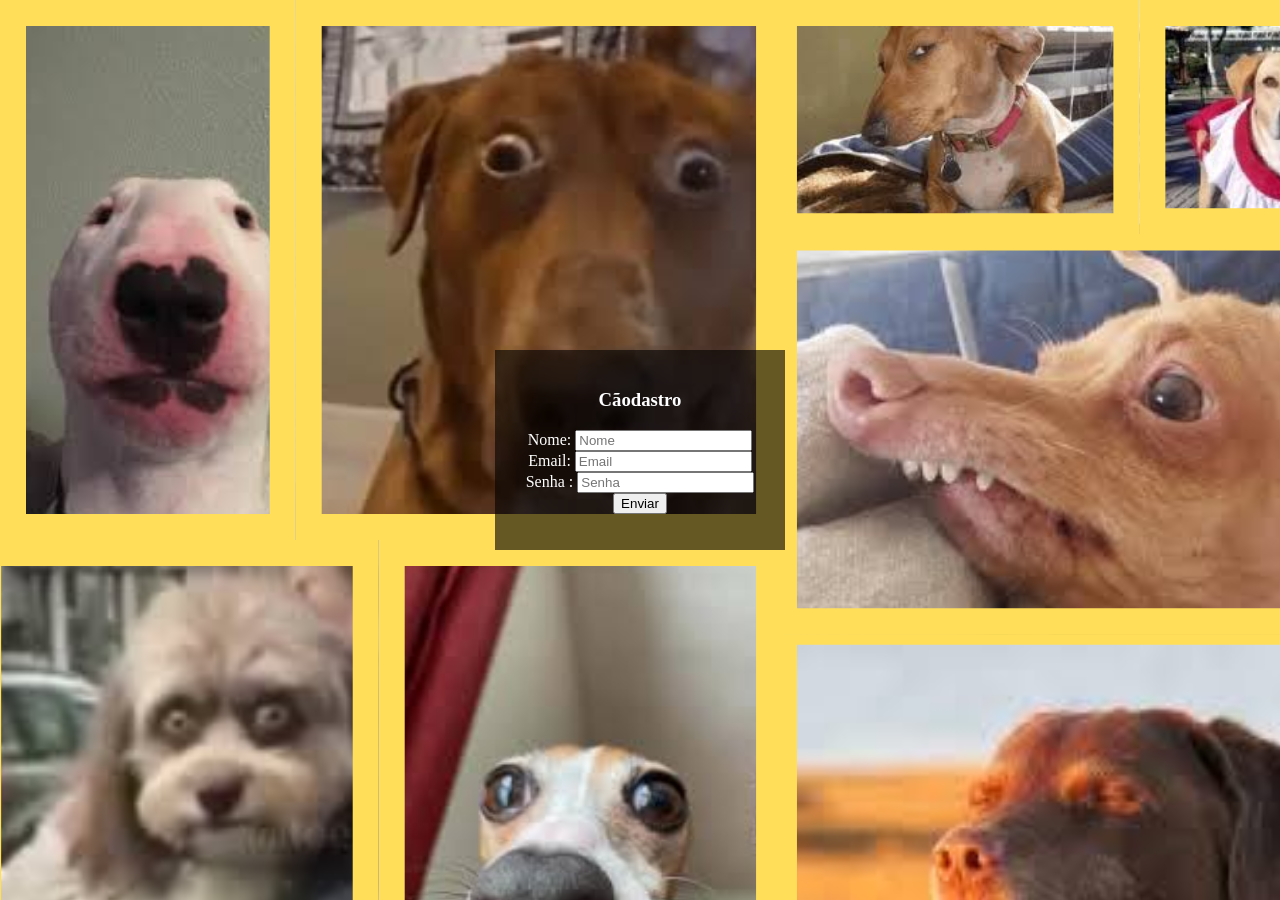
==== index.html @ d8ba9566 "ADD-INICIAL  COMMIT" ====
<html lang="en">
<head>
    <meta charset="UTF-8">
    <meta name="viewport" content="width=, initial-scale=1.0">
    <link rel="stylesheet" href="style.css">
    <title>Validação de formulário</title>
</head>
<body>
        <div class="conteiner">
                <h3>Cãodastro</h3>
                <form action="" id="Formulario">

                    <label for="nome"> Nome:</label>
                    <input type="text" id="nome" placeholder="Nome">
                    <div id="erroNome" class="erro"></div>

                    <label for="email"> Email:</label>
                    <input type="email" id="email" placeholder="Email">
                    <div id="erroEmail"  class="erro"></div>

                    <label for="senha"> Senha : </label>
                    <input type="password" id="senha" placeholder="Senha">
                    <div id="erroSenha"   class="erro"></div>

                        <button type="submit">Enviar</button>
                </form>

                <div class="resultado" id="resultado"></div>
        </div>
        <script src="script.js"></script>
</body>
</html>
---- style.css ----
.conteiner{

        padding: 20px;
        background-color: rgba(0,0,0,0.6);
        width: 250px;
        color: white;
        position: absolute;
    }
    label {
      color: rgb(255, 255, 255);
        
    }

    .erro{

        color: red;
    }
    body {
        margin-top: auto;
        align-items: center;
        text-align: center;
        background-image: url(assets/Design\ sem\ nome\ \(1\).png);
        justify-content: center;
        margin: 0;
        place-items: center;
        display: flex;
    }
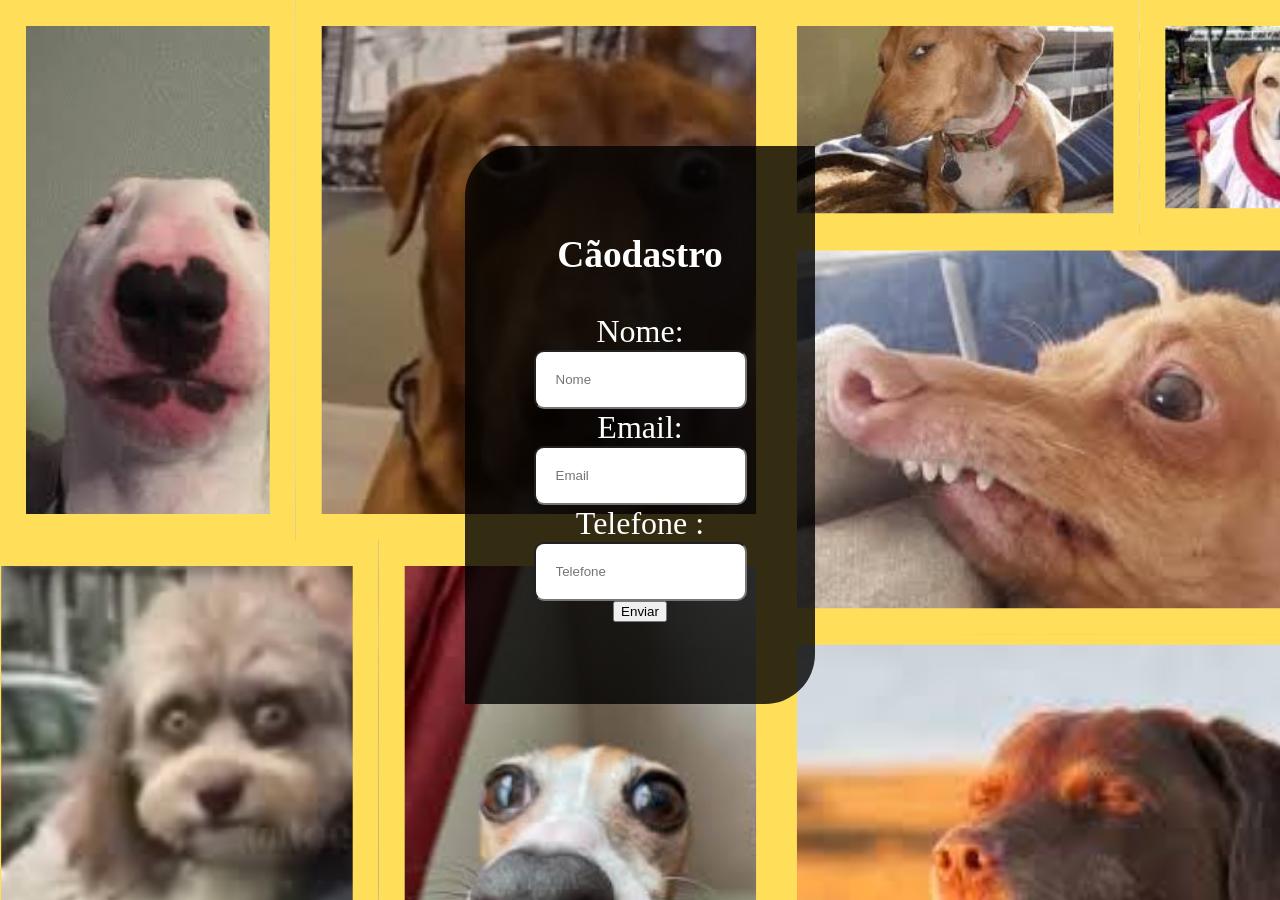
==== commit 23802652: "ADD- NUMERO DE TELEFONE" ====
--- a/index.html
+++ b/index.html
@@ -5,11 +5,11 @@
     <link rel="stylesheet" href="style.css">
     <title>Validação de formulário</title>
 </head>
-<body>
+<body class="quest">
         <div class="conteiner">
                 <h3>Cãodastro</h3>
                 <form action="" id="Formulario">
-
+                    
                     <label for="nome"> Nome:</label>
                     <input type="text" id="nome" placeholder="Nome">
                     <div id="erroNome" class="erro"></div>
@@ -18,13 +18,21 @@
                     <input type="email" id="email" placeholder="Email">
                     <div id="erroEmail"  class="erro"></div>
 
-                    <label for="senha"> Senha : </label>
-                    <input type="password" id="senha" placeholder="Senha">
-                    <div id="erroSenha"   class="erro"></div>
+                    <label for="telefone"> Telefone : </label>
+                    <input type="number" id="telefone" placeholder="Telefone">
+                    <div id="erroTelefone"   class="erro"></div>
+                        <button type="submit">Enviar</button>
+                
+                        
 
-                        <button type="submit">Enviar</button>
-                </form>
 
+
+
+
+
+
+
+                </form> 
                 <div class="resultado" id="resultado"></div>
         </div>
         <script src="script.js"></script>
--- a/style.css
+++ b/style.css
@@ -1,10 +1,21 @@
     .conteiner{
 
-        padding: 20px;
-        background-color: rgba(0,0,0,0.6);
+        padding: 50px;
+        background-color: rgba(0, 0, 0, 0.8);
         width: 250px;
         color: white;
         position: absolute;
+        font-size: xx-large;
+        border-radius: 50px 0px 50px 0px;
+        
+    }
+
+    input{
+
+        padding: 20px;
+        border-radius: 10px;
+
+
     }
     label {
       color: rgb(255, 255, 255);
@@ -15,7 +26,7 @@
 
         color: red;
     }
-    body {
+ .quest{
         margin-top: auto;
         align-items: center;
         text-align: center;
@@ -24,5 +35,27 @@
         margin: 0;
         place-items: center;
         display: flex;
+        padding-bottom: 50px;
     }
 
+.abs {
+    align-items: center;
+    text-align: center;
+    margin-top: auto;
+    justify-content: center;
+    position: fixed;
+    background-color: rgb(85, 92, 90);
+    display: flex;
+}
+
+.img_link{
+    height: 60px;
+    width: 60px;
+    padding: 90px;
+}
+
+.b2{
+    place-items: center;
+    align-items: center;
+    text-align: center;
+}
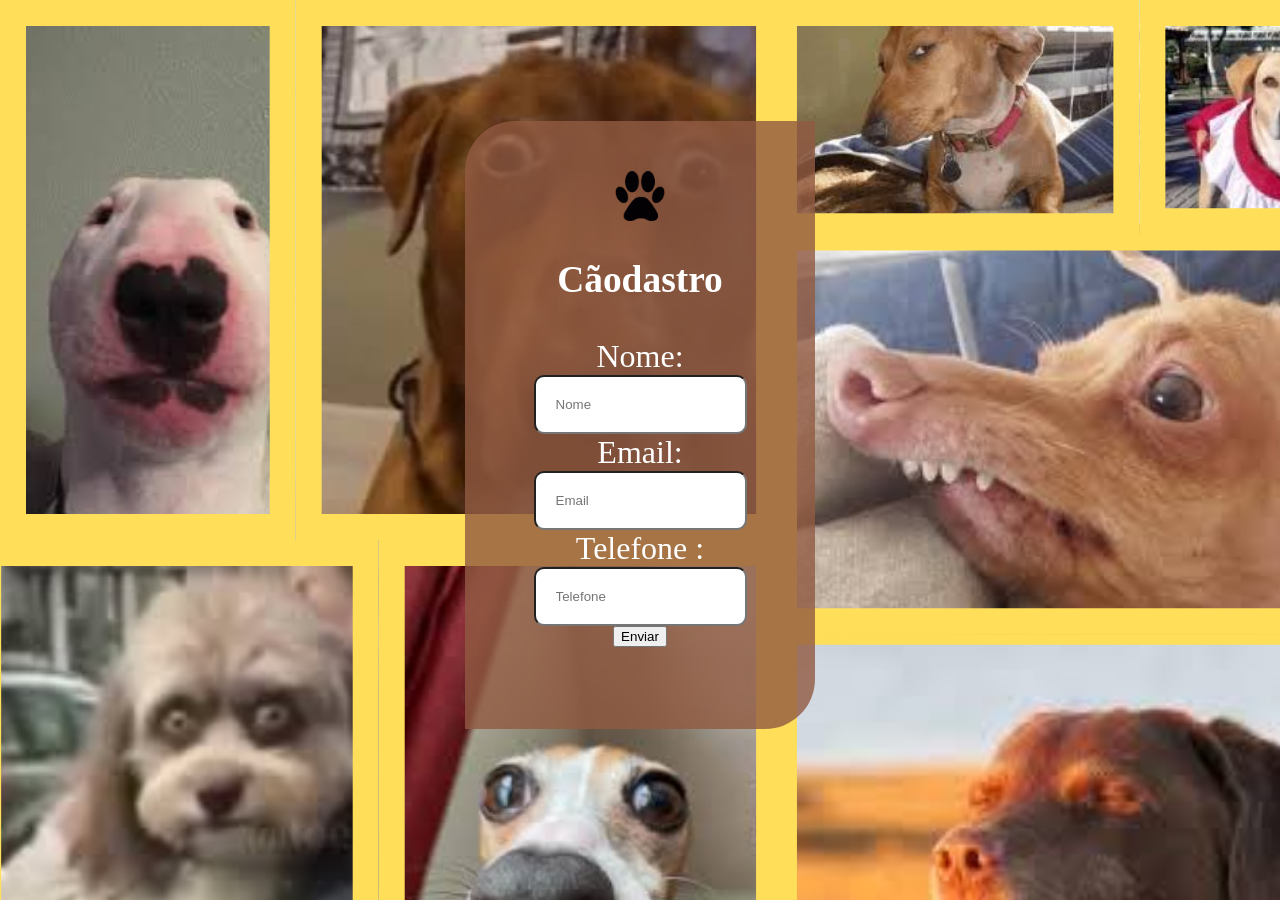
==== commit 522a53a8: "AULA FINISH" ====
--- a/index.html
+++ b/index.html
@@ -7,9 +7,11 @@
 </head>
 <body class="quest">
         <div class="conteiner">
+
+          <img class="img_3"    src="assets/12638.png" alt="pata de cachorro">
                 <h3>Cãodastro</h3>
                 <form action="" id="Formulario">
-                    
+
                     <label for="nome"> Nome:</label>
                     <input type="text" id="nome" placeholder="Nome">
                     <div id="erroNome" class="erro"></div>
--- a/style.css
+++ b/style.css
@@ -1,7 +1,7 @@
     .conteiner{
 
         padding: 50px;
-        background-color: rgba(0, 0, 0, 0.8);
+        background-color: rgba(145, 91, 66, 0.8);
         width: 250px;
         color: white;
         position: absolute;
@@ -58,4 +58,13 @@
     place-items: center;
     align-items: center;
     text-align: center;
+}
+
+.img_3{
+
+    height: 50px;
+    width: 50px;
+
+
+
 }
